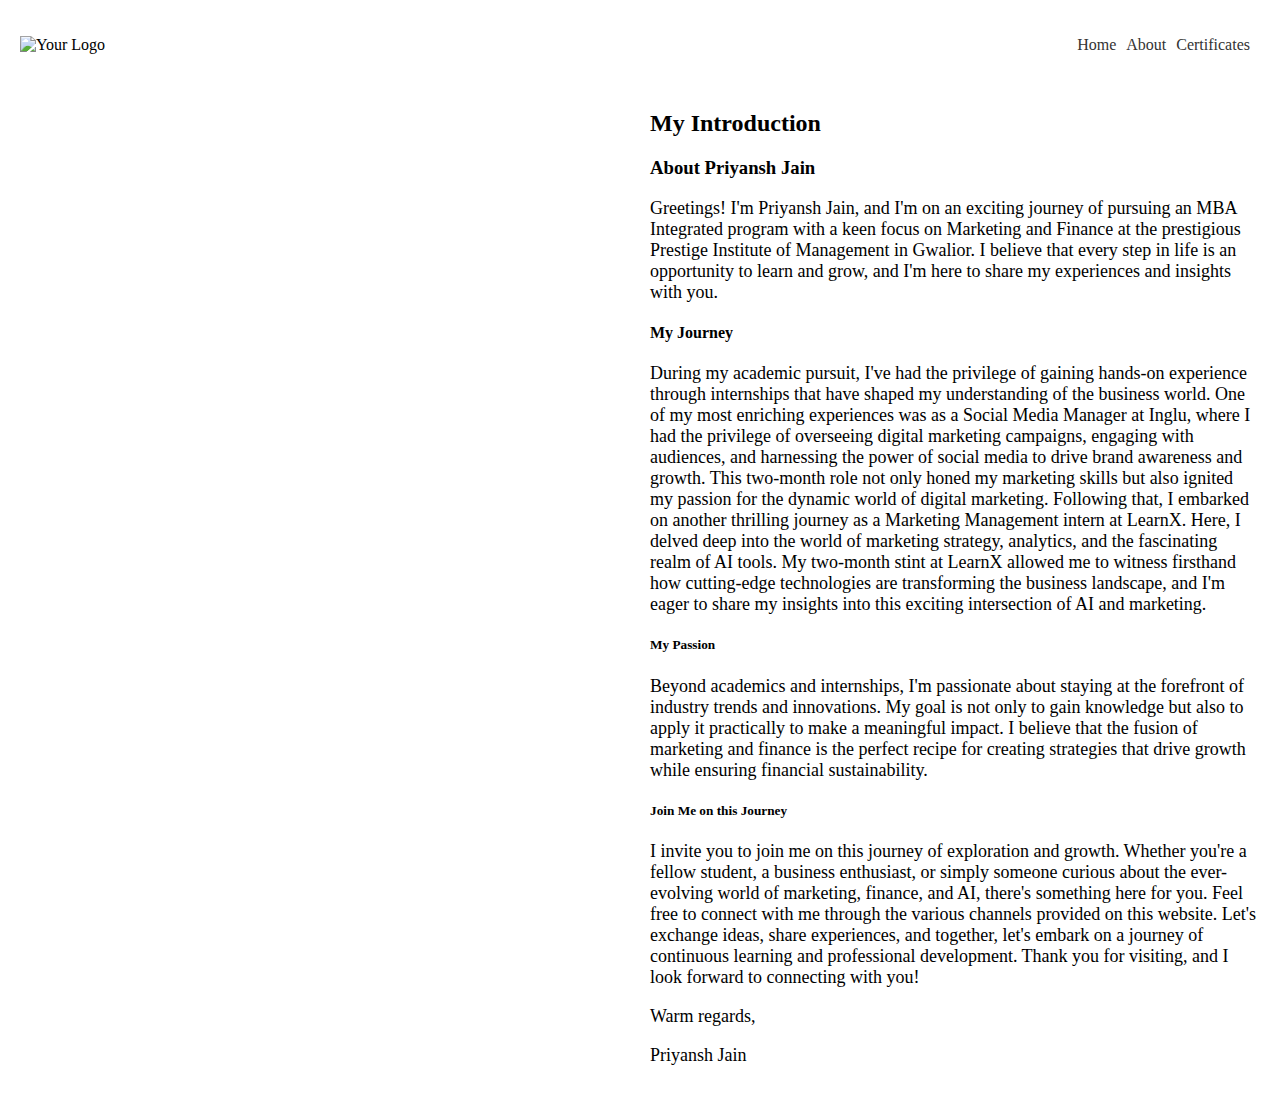
==== about.html @ 7c0f894f "Initial commit" ====
<!DOCTYPE html>
<html>
<head>
    <title>About</title>
    <link rel="stylesheet" href="style.css">
</head>
<body>
    <header>
        <img src="C:\Users\ABC\OneDrive\Desktop\Priyansh Jain.jpg" alt="Your Logo">
        <nav>
            <ul>
                <li><a href="index.html">Home</a></li>
                <li><a href="about.html">About</a></li>
                <li><a href="certificates.html">Certificates</a></li>
                <!-- Add more page links as required -->
            </ul>
        </nav>
    </header>
    <section class="about-section">
        <div class="image-section">
            <!-- Add your image here -->
        </div>
        <div class="intro-section">
            <h2>My Introduction</h2>
            <h3>About Priyansh Jain</h3>

                <p> Greetings! I'm Priyansh Jain, and I'm on an exciting journey of pursuing an MBA Integrated program with a keen focus on Marketing and Finance at the prestigious Prestige Institute of Management in Gwalior. I believe that every step in life is an opportunity to learn and grow, and I'm here to share my experiences and insights with you.</p>
                
            <h4>My Journey</h4>
                
                <p> During my academic pursuit, I've had the privilege of gaining hands-on experience through internships that have shaped my understanding of the business world. One of my most enriching experiences was as a Social Media Manager at Inglu, where I had the privilege of overseeing digital marketing campaigns, engaging with audiences, and harnessing the power of social media to drive brand awareness and growth. This two-month role not only honed my marketing skills but also ignited my passion for the dynamic world of digital marketing.
                
                Following that, I embarked on another thrilling journey as a Marketing Management intern at LearnX. Here, I delved deep into the world of marketing strategy, analytics, and the fascinating realm of AI tools. My two-month stint at LearnX allowed me to witness firsthand how cutting-edge technologies are transforming the business landscape, and I'm eager to share my insights into this exciting intersection of AI and marketing.</p>
                
            <h5>My Passion</h5>
                
                <p> Beyond academics and internships, I'm passionate about staying at the forefront of industry trends and innovations. My goal is not only to gain knowledge but also to apply it practically to make a meaningful impact. I believe that the fusion of marketing and finance is the perfect recipe for creating strategies that drive growth while ensuring financial sustainability.</p>
                
            <h5>Join Me on this Journey</h5>
                
                <p> I invite you to join me on this journey of exploration and growth. Whether you're a fellow student, a business enthusiast, or simply someone curious about the ever-evolving world of marketing, finance, and AI, there's something here for you.
                
                Feel free to connect with me through the various channels provided on this website. Let's exchange ideas, share experiences, and together, let's embark on a journey of continuous learning and professional development.
                
                Thank you for visiting, and I look forward to connecting with you!</p>
                
                <p>Warm regards,</p>
                <p>Priyansh Jain</p>
        </div>
    </section>
</body>
</html>
---- style.css ----
/* General styling */
body {
    margin: 0;
    padding: 0;
}

/* Header styling */
header {
    background-color: #fff;
    padding: 20px;
    display: flex;
    justify-content: space-between;
    align-items: center;
}

img {
    max-width: 200px;
}

nav ul {
    list-style-type: none;
    display: flex;
}

nav ul li {
    margin-right: 10px;
}

nav ul li a {
    text-decoration: none;
    color: #333;
}

/* Hero section styling */
.hero {
    background-image: url("path_to_background_image");
    background-size: cover;
    height: 500px;
}
/* About section styling */
.about-section {
    display: flex;
    padding: 20px;
}

.image-section {
    flex: 1;
}

.image-section img {
    max-width: 100%;
}

.intro-section {
    flex: 1;
    padding-left: 20px;
}

.intro-section h2{
    font-size: 24px;
    margin-top: 0;
}

.intro-section p {
    font-size: 18px;
}
/* Certificates section styling */
.certificates-section {
    padding: 100px;
    text-align: center;
}

.certificates-section h2 {
    font-size: 30px;
    margin-top: 0;
}

.certificate-images {
    display: flex;
    flex-wrap: wrap;
    justify-content: center;
    margin-top: 20px;
}

.certificate-images img {
    max-width: 600px;
    margin: 20px;
}
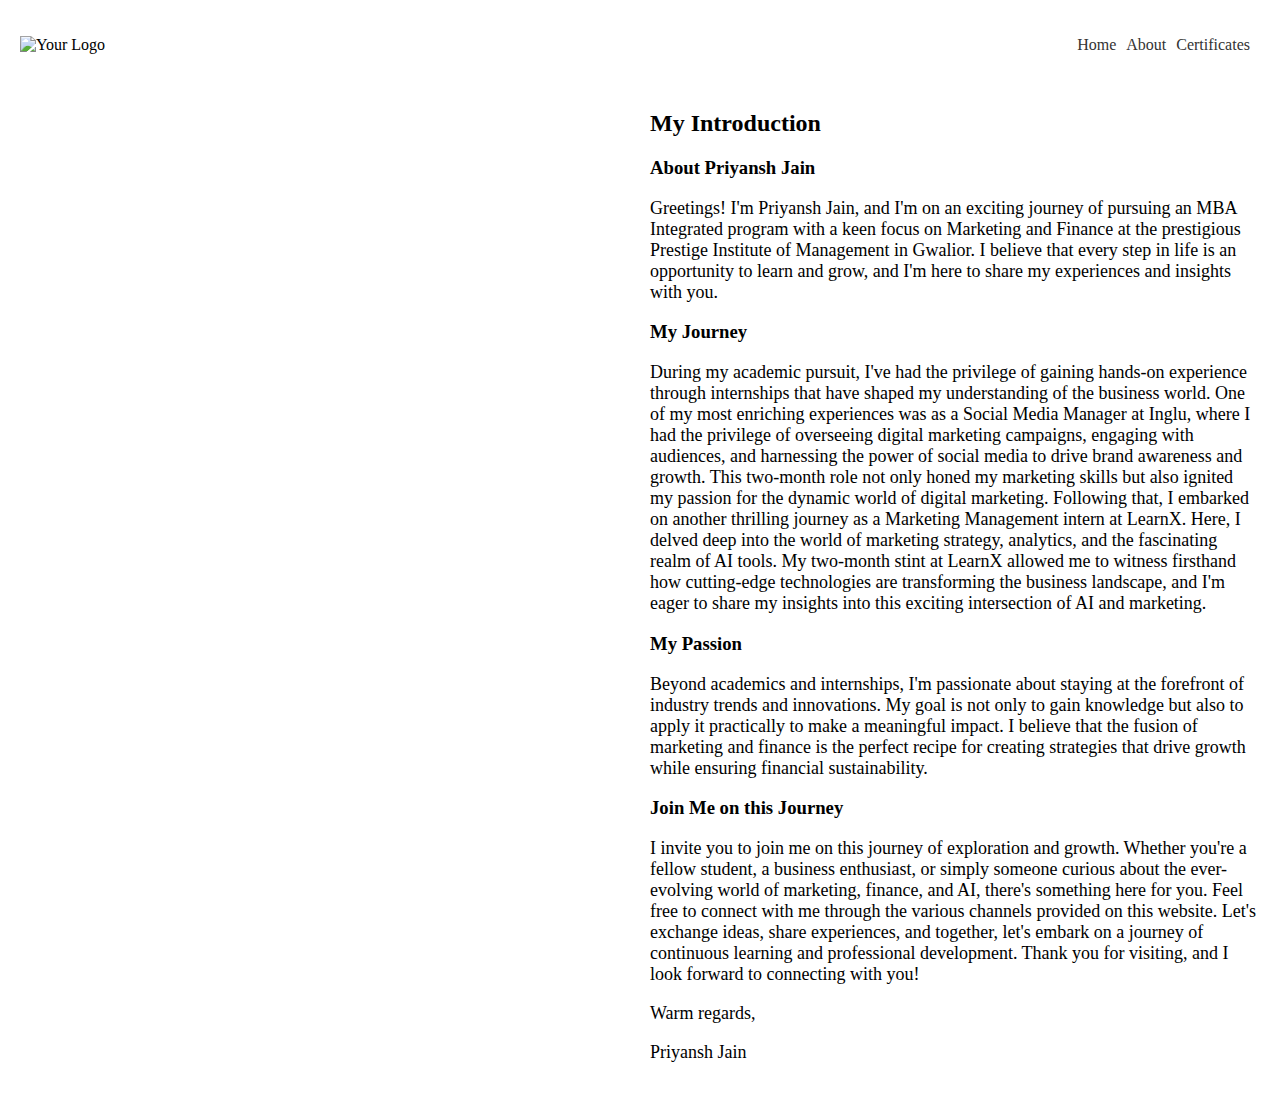
==== commit ca72ca34: "Update about.html" ====
--- a/about.html
+++ b/about.html
@@ -26,17 +26,17 @@
 
                 <p> Greetings! I'm Priyansh Jain, and I'm on an exciting journey of pursuing an MBA Integrated program with a keen focus on Marketing and Finance at the prestigious Prestige Institute of Management in Gwalior. I believe that every step in life is an opportunity to learn and grow, and I'm here to share my experiences and insights with you.</p>
                 
-            <h4>My Journey</h4>
+            <h3>My Journey</h3>
                 
                 <p> During my academic pursuit, I've had the privilege of gaining hands-on experience through internships that have shaped my understanding of the business world. One of my most enriching experiences was as a Social Media Manager at Inglu, where I had the privilege of overseeing digital marketing campaigns, engaging with audiences, and harnessing the power of social media to drive brand awareness and growth. This two-month role not only honed my marketing skills but also ignited my passion for the dynamic world of digital marketing.
                 
                 Following that, I embarked on another thrilling journey as a Marketing Management intern at LearnX. Here, I delved deep into the world of marketing strategy, analytics, and the fascinating realm of AI tools. My two-month stint at LearnX allowed me to witness firsthand how cutting-edge technologies are transforming the business landscape, and I'm eager to share my insights into this exciting intersection of AI and marketing.</p>
                 
-            <h5>My Passion</h5>
+            <h3>My Passion</h3>
                 
                 <p> Beyond academics and internships, I'm passionate about staying at the forefront of industry trends and innovations. My goal is not only to gain knowledge but also to apply it practically to make a meaningful impact. I believe that the fusion of marketing and finance is the perfect recipe for creating strategies that drive growth while ensuring financial sustainability.</p>
                 
-            <h5>Join Me on this Journey</h5>
+            <h3>Join Me on this Journey</h3>
                 
                 <p> I invite you to join me on this journey of exploration and growth. Whether you're a fellow student, a business enthusiast, or simply someone curious about the ever-evolving world of marketing, finance, and AI, there's something here for you.
                 
@@ -49,4 +49,4 @@
         </div>
     </section>
 </body>
-</html>+</html>
